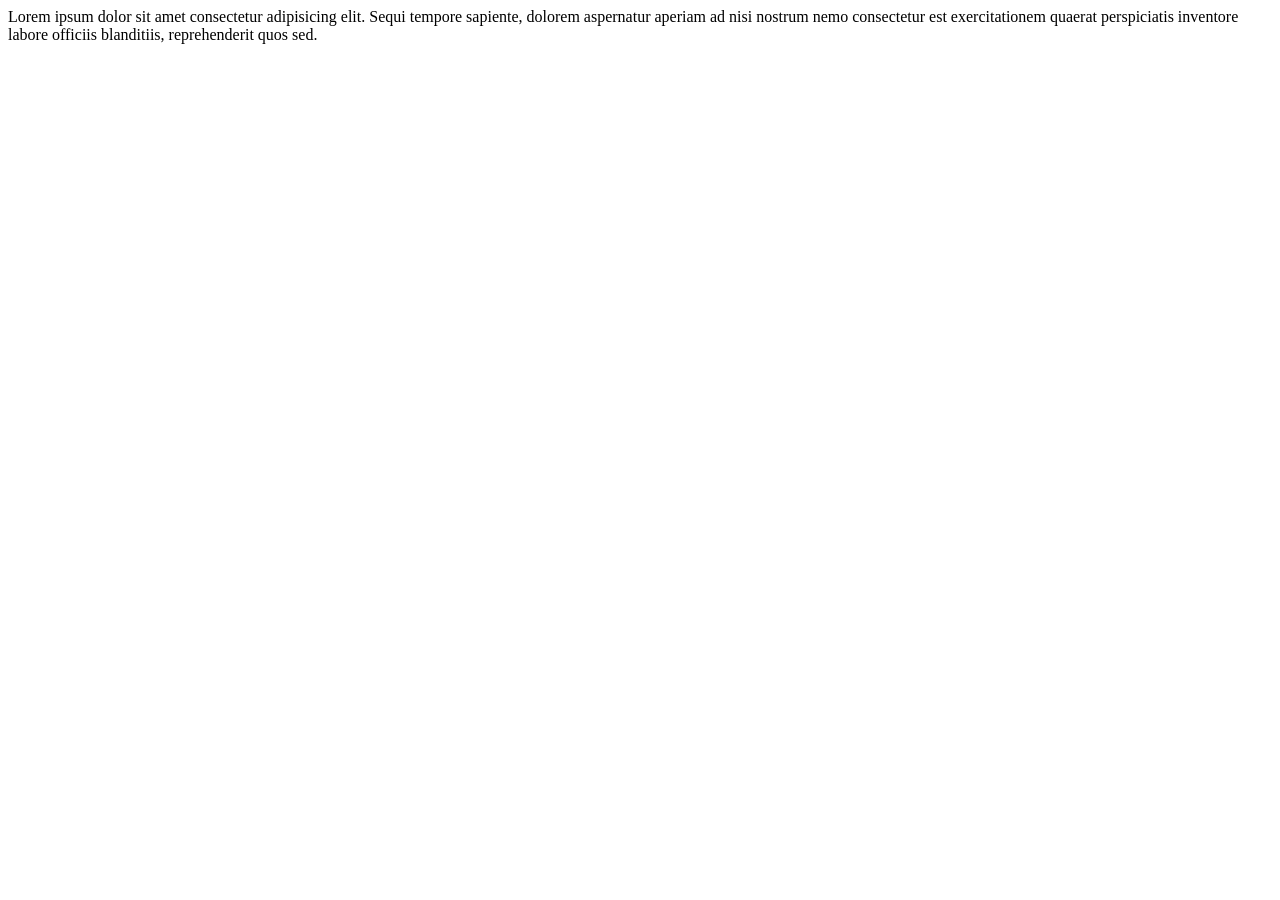
==== Ab. Rahim Vs.html @ 2b5d509f "U2" ====
<!DOCTYPE html>
<html lang="en">
<head>
    <meta charset="UTF-8">
    <meta name="viewport" content="width=device-width, initial-scale=1.0">
    <title>Document</title>
</head>
<body>
    Lorem ipsum dolor sit amet consectetur adipisicing elit. Sequi tempore sapiente, dolorem aspernatur aperiam ad nisi nostrum nemo consectetur est exercitationem quaerat perspiciatis inventore labore officiis blanditiis, reprehenderit quos sed.
</body>
</html>
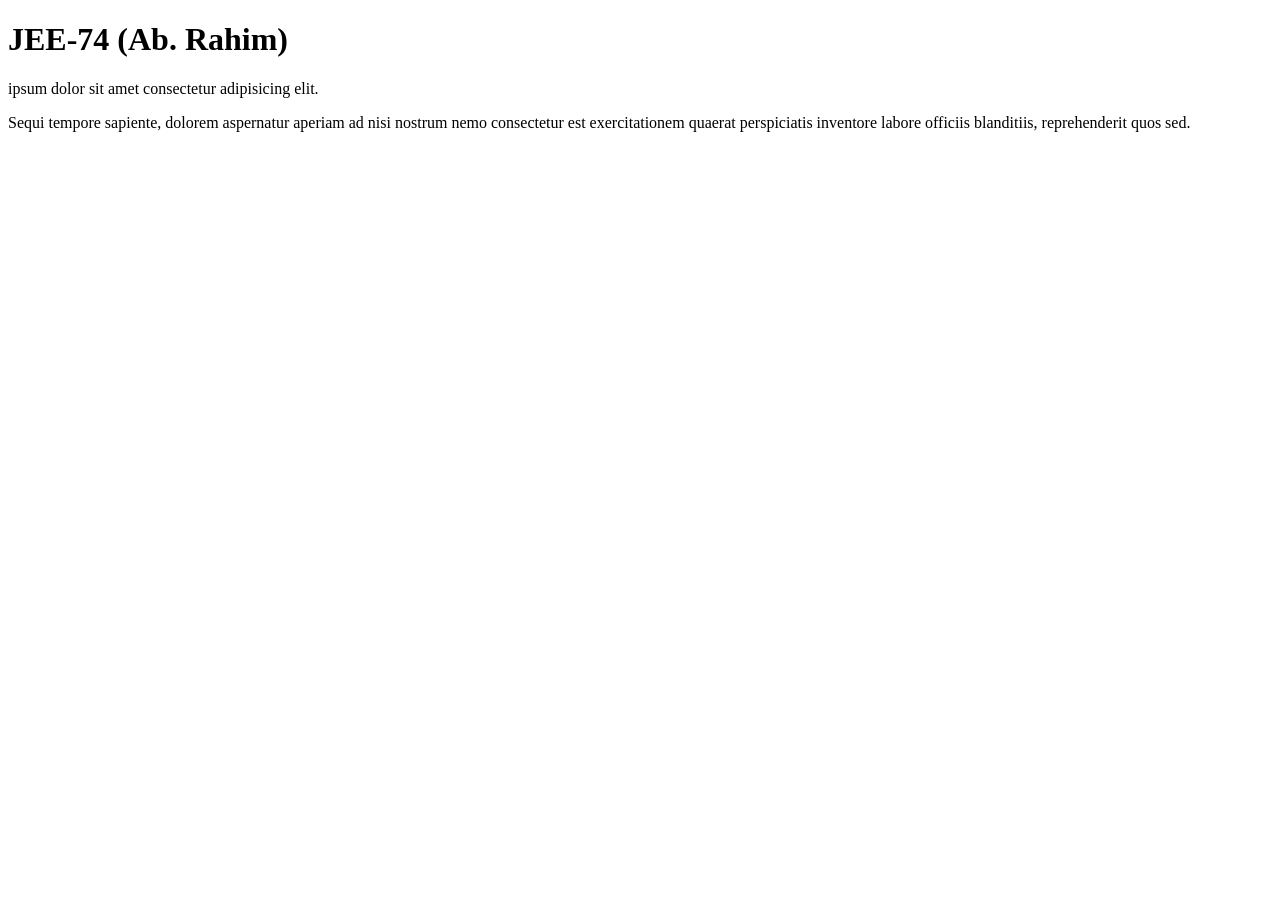
==== commit 6f621dcf: "23-11-2026" ====
--- a/Ab. Rahim Vs.html
+++ b/Ab. Rahim Vs.html
@@ -6,6 +6,9 @@
     <title>Document</title>
 </head>
 <body>
-    Lorem ipsum dolor sit amet consectetur adipisicing elit. Sequi tempore sapiente, dolorem aspernatur aperiam ad nisi nostrum nemo consectetur est exercitationem quaerat perspiciatis inventore labore officiis blanditiis, reprehenderit quos sed.
+   <h1>JEE-74 (Ab. Rahim)</h1>
+    ipsum dolor sit amet consectetur adipisicing elit. <p>Sequi tempore sapiente, dolorem aspernatur aperiam ad nisi nostrum nemo consectetur est exercitationem quaerat perspiciatis inventore labore officiis blanditiis, reprehenderit quos sed. </p>
+
+
 </body>
 </html>
